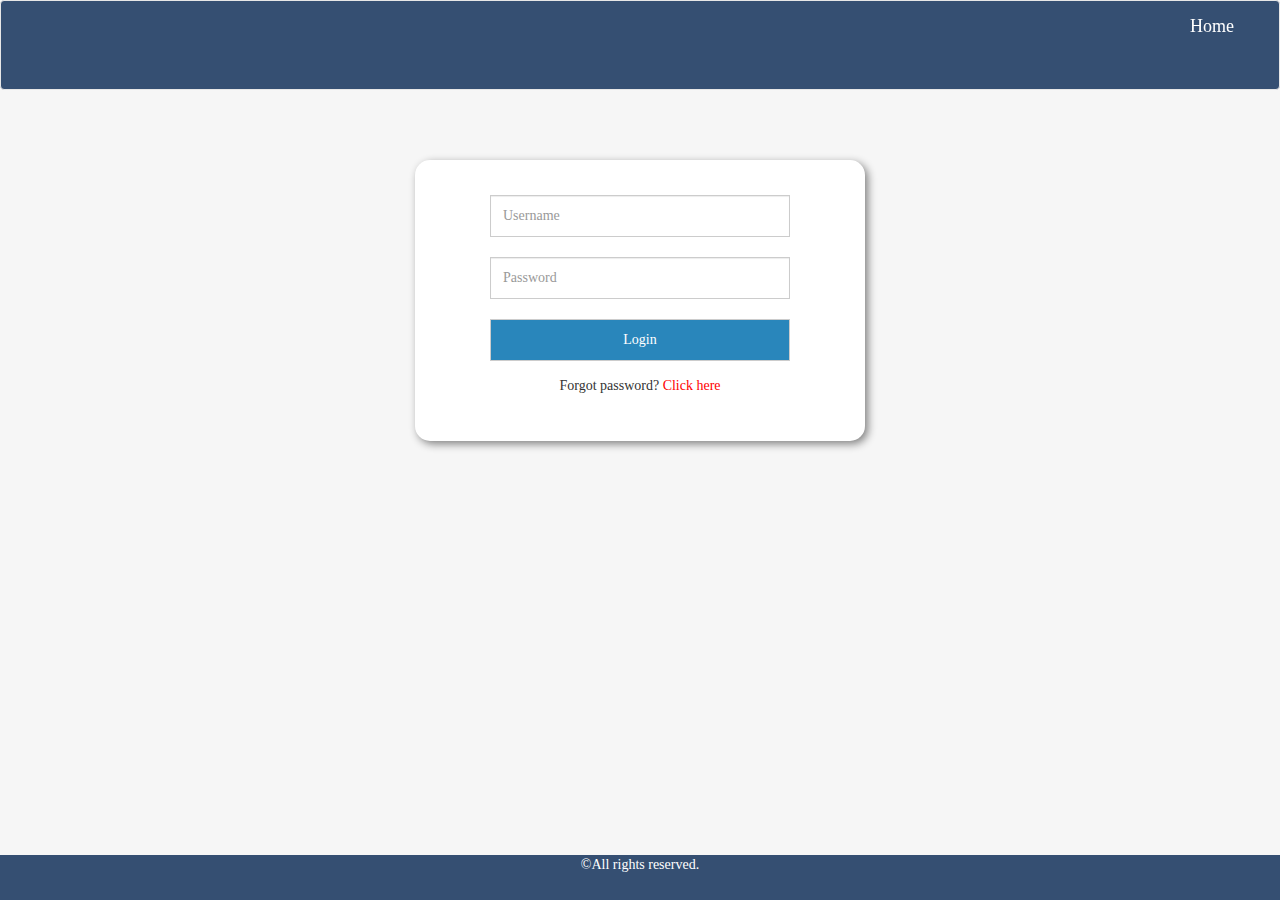
==== src/main/resources/static/login.html @ 5965c002 "Index verify" ====
<!DOCTYPE html>
<html lang="en">
<head>
<meta charset="utf-8">
<meta http-equiv="X-UA-Compatible" content="IE=edge">
<meta name="viewport" content="width=device-width, initial-scale=1">
<title>Login</title>
<!-- Bootstrap -->
<link href="assets/css/bootstrap.css" rel="stylesheet">
<link href="assets/css/main.css" rel="stylesheet">


</head>

<body style="background-color: #f6f6f6">
<nav class="navbar navbar-default nav-login">
	<div class="container-fluid"> 
    <!-- Brand and toggle get grouped for better mobile display -->
		<div class="navbar-header">
			<button type="button" class="navbar-toggle collapsed" data-toggle="collapse" data-target="#defaultNavbar1">
				<span class="sr-only">Toggle navigation</span>
				<span class="icon-bar"></span>
				<span class="icon-bar"></span>
				<span class="icon-bar"></span>
			</button>
		</div>
    <!-- Collect the nav links, forms, and other content for toggling -->
    	<div class="collapse navbar-collapse navbar-right nav-items col-lg-3">
      		<ul class="nav navbar-nav">
        		<li class="active"><a href="index.html">Home</a></li>
      		</ul>
    	</div>
    <!-- /.navbar-collapse --> 
  	</div>
  <!-- /.container-fluid --> 
</nav>

<div  class="container-fluid" style="float: none;height: 100%" align="center">
	<div class="logform" align="center"  >
		<form id="login" class="form-group" action="/login" method="POST">
			<input class="form-control form-input" type="text" placeholder="Username" name="email"/><br>
			<input  class="form-control form-input" type="password" placeholder="Password" name="password"/><br>
			<input class="btn btn-default login-btn" type="submit" value="Login"><br>
	 	</form>
	 	<p>Forgot password?<a href="#" style="color: red"> Click here</a></p>
	</div>
</div>
 		
<footer id="footerl">
	<p align="center" style="color: white;">&copy;All rights reserved.</p>
</footer>
<!-- jQuery (necessary for Bootstrap's JavaScript plugins) --> 
<script src="js/jquery-1.11.3.min.js"></script>
<!-- Include all compiled plugins (below), or include individual files as needed --> 
<script src="js/bootstrap.js"></script>
</body>
</html>
---- src/main/resources/static/assets/css/main.css ----
@charset "utf-8";
/* CSS Document */
#footerl{
	background-color: #354F72; 
	position: absolute;
	bottom: 0px;
	width: 100%; 
	height: 5%;
}

#footersc{
	background-color: #354F72; 
	position: absolute;
	width: 100%; 
	height: 5%;
}

.title {
	float: left;
	padding-top: 10px;
	font-size: 30px;
	color: #FFFFFF;
}

.nav-items {
	float: left;
	padding-bottom: 10px;
	font-size: 30px;
	color: #FFFFFF;
}

li>a{
	font-size: 18px;
	color: #FFFFFF;
}

body {font-family: roboto;}

.logform{
	box-shadow: 3px 3px 8px grey; 
	border-radius: 15px;
	background-color: #ffffff;
	width: 450px; 
	height: auto;
	margin-top: 160px;
	padding: 35px;
}

.login-btn {
	width: 300px;
	height: 42px;
	border-radius: 0px;
	background-color: #2986BB;
	color: white;
}
.login-btn:hover {
	background-color: white;
	color: #2986BB;
}

.form-input {
	width: 300px;
	height: 42px;
	border-radius: 0px;
}
.scform{
	box-shadow: 3px 3px 8px grey; 
	border-radius: 15px;
	background-color: #ffffff;
	width: 450px; 
	height: auto;
	margin-top: 120px;
	margin-bottom: 100px;
	padding: 35px;
}
.nav-signup {
	position: fixed;
	height:10%;
	width:100%;
	background-color: #354F72
}
.nav-login {
	position: fixed;
	height:10%;
	width:100%;
	background-color: #354F72
}

.textarea {
	max-width: 300px;
	min-width: 300px;
}

.resize{
	max-width: 100%;
	height: auto;
	width: auto\9;
}
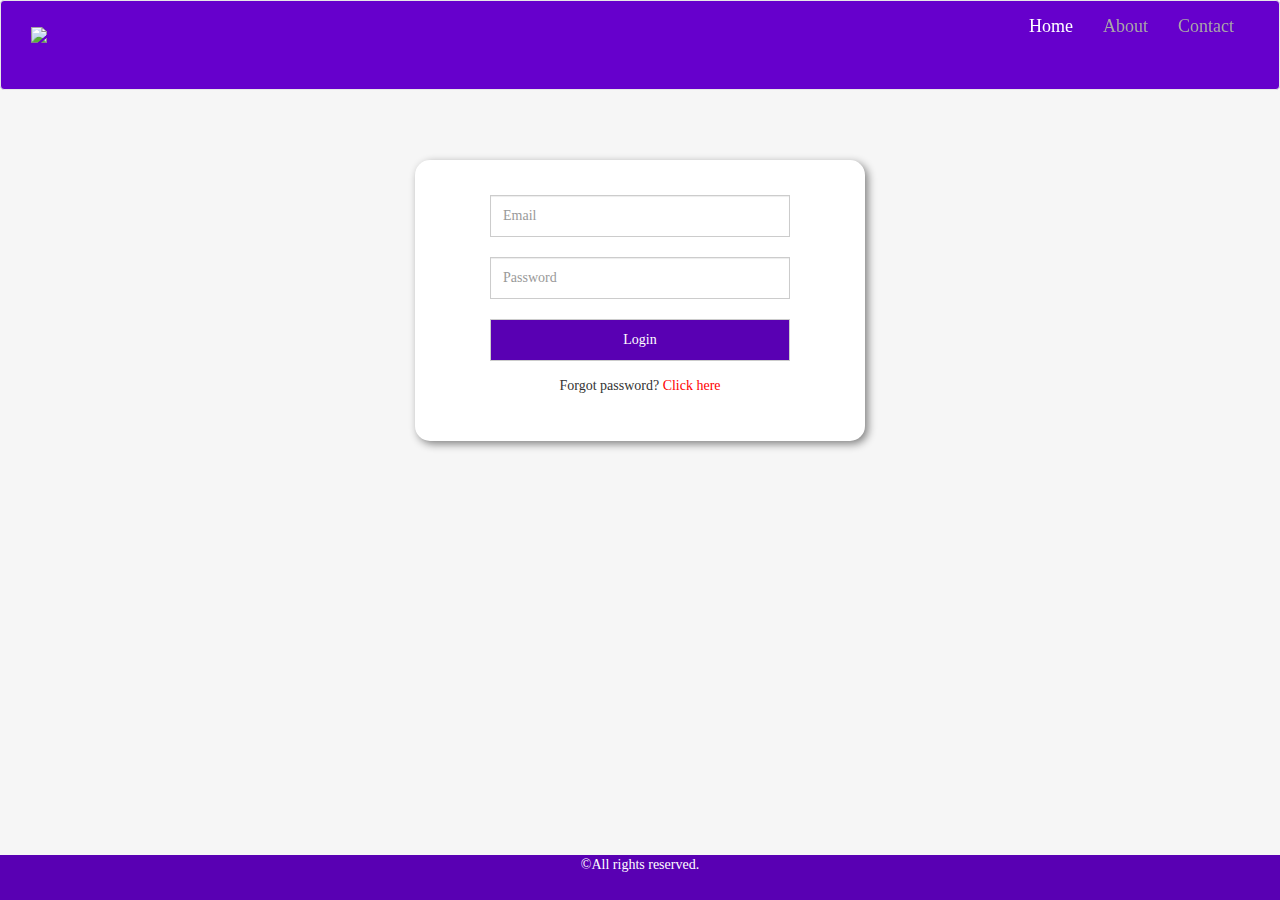
==== commit 242c366a: "Check Login" ====
--- a/src/main/resources/static/login.html
+++ b/src/main/resources/static/login.html
@@ -1,10 +1,10 @@
  <!DOCTYPE html>
-<html lang="en">
+<html lang="en" xmlns:th="http:/www.thymeleaf.org">
 <head>
 <meta charset="utf-8">
 <meta http-equiv="X-UA-Compatible" content="IE=edge">
 <meta name="viewport" content="width=device-width, initial-scale=1">
-<title>Login</title>
+<title>Cars4u</title>
 <!-- Bootstrap -->
 <link href="assets/css/bootstrap.css" rel="stylesheet">
 <link href="assets/css/main.css" rel="stylesheet">
@@ -13,8 +13,11 @@
 </head>
 
 <body style="background-color: #f6f6f6">
-<nav class="navbar navbar-default nav-login">
+<nav class="navbar navbar-default nav-login" style="background-color: #6600cc">
 	<div class="container-fluid"> 
+		<div class="title col-lg-2 col-md-2 col-sm-2 col-xs-2">
+   			<img src="images/SDLogo.png" width="75%">
+   		</div>  
     <!-- Brand and toggle get grouped for better mobile display -->
 		<div class="navbar-header">
 			<button type="button" class="navbar-toggle collapsed" data-toggle="collapse" data-target="#defaultNavbar1">
@@ -27,7 +30,9 @@
     <!-- Collect the nav links, forms, and other content for toggling -->
     	<div class="collapse navbar-collapse navbar-right nav-items col-lg-3">
       		<ul class="nav navbar-nav">
-        		<li class="active"><a href="index.html">Home</a></li>
+        		<li class="active"><a href="#">Home</a></li>
+        		<li><a href="#">About</a></li>
+        		<li><a href="#">Contact</a></li>
       		</ul>
     	</div>
     <!-- /.navbar-collapse --> 
@@ -37,16 +42,16 @@
 
 <div  class="container-fluid" style="float: none;height: 100%" align="center">
 	<div class="logform" align="center"  >
-		<form id="login" class="form-group" action="/login" method="POST">
-			<input class="form-control form-input" type="text" placeholder="Username" name="email"/><br>
+		<form id="login" class="form-group" action="/login">
+			<input class="form-control form-input" type="text" placeholder="Email" name="email"/><br>
 			<input  class="form-control form-input" type="password" placeholder="Password" name="password"/><br>
-			<input class="btn btn-default login-btn" type="submit" value="Login"><br>
+			<input class="btn btn-default login-btn" type="submit" value="Login" style="background-color: #5900b3"><br>
 	 	</form>
 	 	<p>Forgot password?<a href="#" style="color: red"> Click here</a></p>
 	</div>
 </div>
  		
-<footer id="footerl">
+<footer id="footerl" style="background-color: #5900b3">
 	<p align="center" style="color: white;">&copy;All rights reserved.</p>
 </footer>
 <!-- jQuery (necessary for Bootstrap's JavaScript plugins) --> 
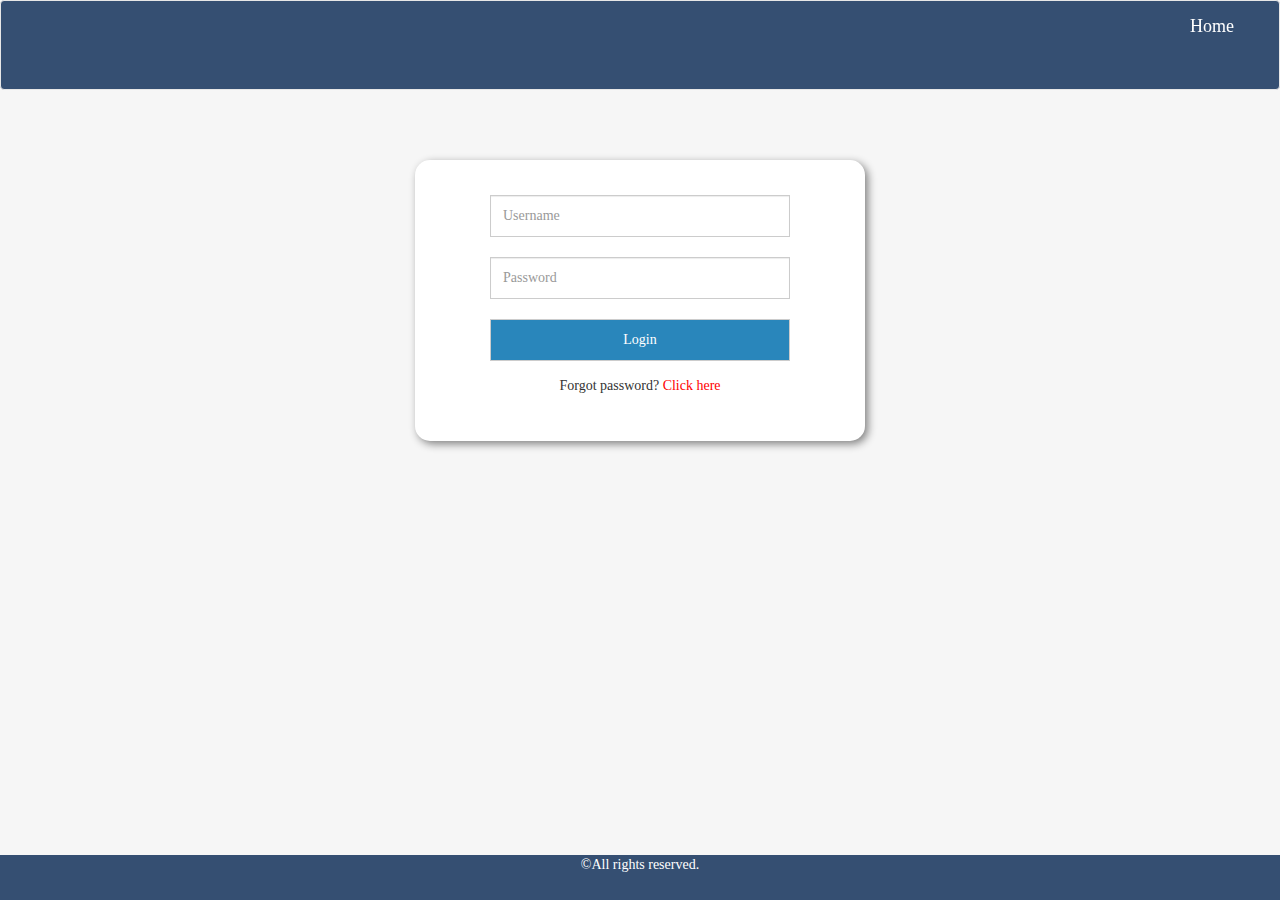
==== commit a7018994: "Login Error" ====
--- a/src/main/resources/static/login.html
+++ b/src/main/resources/static/login.html
@@ -1,10 +1,10 @@
  <!DOCTYPE html>
-<html lang="en" xmlns:th="http:/www.thymeleaf.org">
+<html lang="en">
 <head>
 <meta charset="utf-8">
 <meta http-equiv="X-UA-Compatible" content="IE=edge">
 <meta name="viewport" content="width=device-width, initial-scale=1">
-<title>Cars4u</title>
+<title>Login</title>
 <!-- Bootstrap -->
 <link href="assets/css/bootstrap.css" rel="stylesheet">
 <link href="assets/css/main.css" rel="stylesheet">
@@ -13,11 +13,8 @@
 </head>
 
 <body style="background-color: #f6f6f6">
-<nav class="navbar navbar-default nav-login" style="background-color: #6600cc">
+<nav class="navbar navbar-default nav-login">
 	<div class="container-fluid"> 
-		<div class="title col-lg-2 col-md-2 col-sm-2 col-xs-2">
-   			<img src="images/SDLogo.png" width="75%">
-   		</div>  
     <!-- Brand and toggle get grouped for better mobile display -->
 		<div class="navbar-header">
 			<button type="button" class="navbar-toggle collapsed" data-toggle="collapse" data-target="#defaultNavbar1">
@@ -30,9 +27,7 @@
     <!-- Collect the nav links, forms, and other content for toggling -->
     	<div class="collapse navbar-collapse navbar-right nav-items col-lg-3">
       		<ul class="nav navbar-nav">
-        		<li class="active"><a href="#">Home</a></li>
-        		<li><a href="#">About</a></li>
-        		<li><a href="#">Contact</a></li>
+        		<li class="active"><a href="index.html">Home</a></li>
       		</ul>
     	</div>
     <!-- /.navbar-collapse --> 
@@ -43,15 +38,15 @@
 <div  class="container-fluid" style="float: none;height: 100%" align="center">
 	<div class="logform" align="center"  >
 		<form id="login" class="form-group" action="/login">
-			<input class="form-control form-input" type="text" placeholder="Email" name="email"/><br>
+			<input class="form-control form-input" type="text" placeholder="Username" name="email"/><br>
 			<input  class="form-control form-input" type="password" placeholder="Password" name="password"/><br>
-			<input class="btn btn-default login-btn" type="submit" value="Login" style="background-color: #5900b3"><br>
+			<input class="btn btn-default login-btn" type="submit" value="Login"><br>
 	 	</form>
 	 	<p>Forgot password?<a href="#" style="color: red"> Click here</a></p>
 	</div>
 </div>
  		
-<footer id="footerl" style="background-color: #5900b3">
+<footer id="footerl">
 	<p align="center" style="color: white;">&copy;All rights reserved.</p>
 </footer>
 <!-- jQuery (necessary for Bootstrap's JavaScript plugins) --> 
@@ -59,4 +54,4 @@
 <!-- Include all compiled plugins (below), or include individual files as needed --> 
 <script src="js/bootstrap.js"></script>
 </body>
-</html>
+</html>